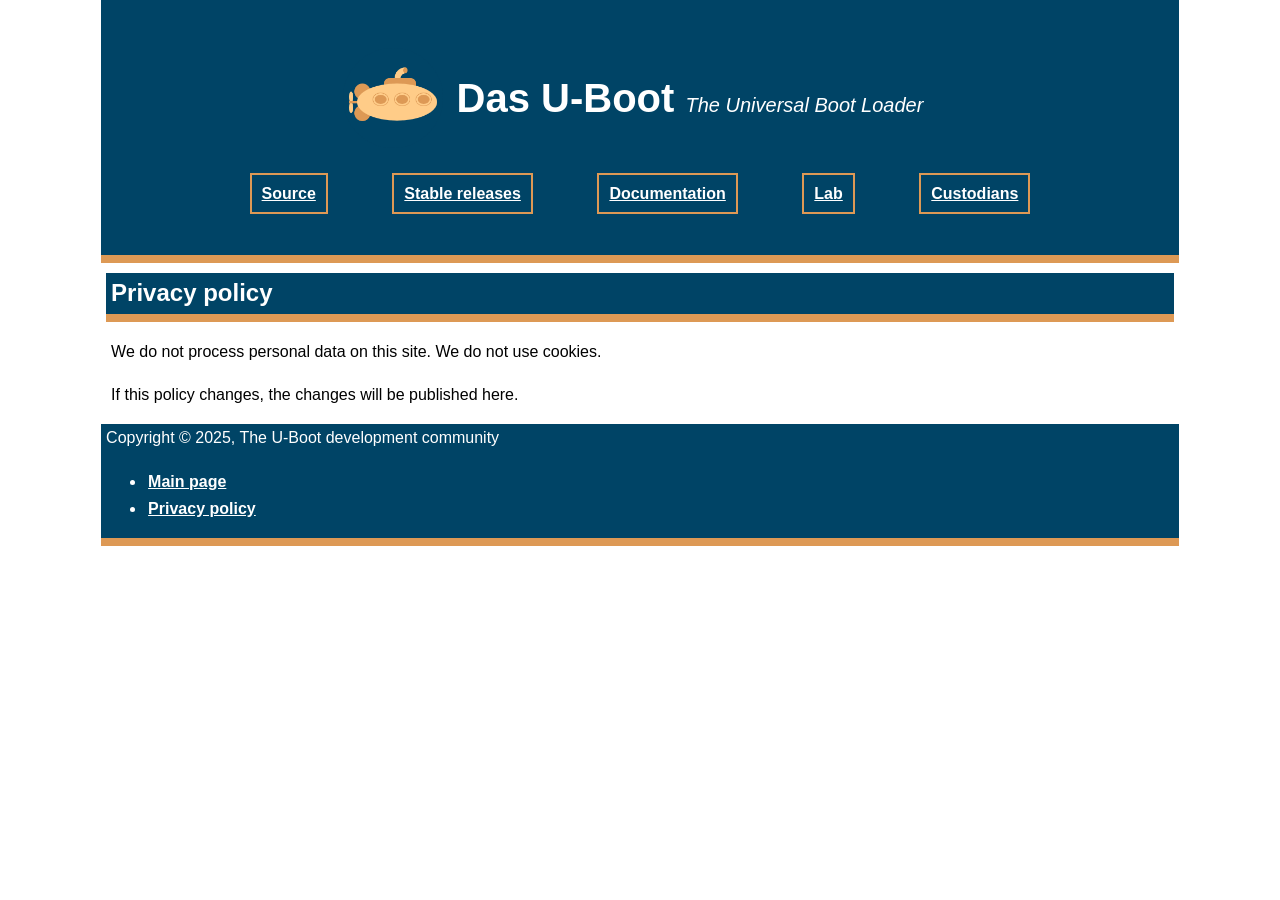
==== privacy.html @ 44575040 "revamp Signed-off-by: Ferass El Hafidi <funderscore@postmarketos.org>" ====
<!DOCTYPE html>
<!-- SPDX-License-Identifier: GPL-2.0+ -->
<html lang="en">
	<head>
		<link rel="stylesheet" href="style.css">
		<meta name="viewport" content="width=device-width, initial-scale=1">
		<meta charset="utf-8">
		<link rel="icon" type="image/png" href="u-boot_logo.png">
		<title>Privacy policy | U-Boot</title>
	</head>
	<body>
		<header>
			<div class="header_title">
				<img src="u-boot_logo.png" alt="U-Boot logo">
				<h1>Das U-Boot <small><i>The Universal Boot Loader</i></small></h1>
			</div>
			<ul class="header_links">
				<li><a href="https://source.denx.de/u-boot" class="header_link">Source</a></li>
				<li><a href="https://ftp.denx.de/pub/u-boot/" class="header_link">Stable releases</a></li>
				<li><a href="https://docs.u-boot.org/" class="header_link">Documentation</a></li>
				<li><a href="https://lab.u-boot.org/" class="header_link">Lab</a></li>
				<li><a href="https://source.denx.de/u-boot/custodians" class="header_link">Custodians</a></li>
			</ul>
		</header>
		<main>
			<h2>Privacy policy</h2>
			<p>
				We do not process personal data on this site. We do not use cookies.
			</p>
			<p>
				If this policy changes, the changes will be published here.
			</p>
		</main>
		<footer>
			Copyright © 2025, The U-Boot development community
			<ul>
				<li><a href="index.html">Main page</a></li>
				<li><a href="privacy.html">Privacy policy</a></li>
			</ul>
		</footer>
	</body>
</html>
---- style.css ----
/*
 * Copyright (C) 2023, Ferass El Hafidi <vitali64pmemail@protonmail.com>
 *
 * SPDX-License-Identifier: GPL-2.0+
 */

body {
	font-family: sans-serif;
	max-width: 120ch;
	margin: 0 auto;
	line-height: 1.7;
	padding: 0 5px;
}

header {
	background: #046;
	border-bottom: 8px solid #dd9955;
	color: white;
	padding: 2em 20px;
	margin: 0 -5px;
}

main {
	margin: 5px;
}

/* Flexbox magic */
main div.contrib {
	display: flex;
	justify-content: space-evenly;
}

main div.contrib div {
	padding: 10px;
	width: 50em;
}

header ul.header_links, header div.header_title {
	display: flex;
	align-items: center;
	justify-content: center;
	padding: 1em 0;
	white-space: nowrap;
}

header div.header_int {
	padding: 2em;
	text-align: center;
}

header div.header_int div.releases {
	display: flex;
	justify-content: space-evenly;
}

header div.release {
	border: 2px solid #dd9955;
	padding: 1em 2em;
	margin: 0.1em;
	width: 18em;
}

header div.release p {
	margin: 0;
}

header div.release a {
	color: white;
}

header div.release a.release_link {
	font-size: 20pt;
}

/* Header links */
header ul.header_links {
	justify-content: space-evenly;
	list-style: none;
	padding: 0 4em;
}

header ul li a.header_link {
	padding: 10px;
	color: white;
	font-weight: bold;
	border: 2px solid #dd9955;
}

header ul li a.header_link:hover {
	background: #dd9955;
}

/* Header text */
header div.header_title h1 {
	margin: 1px 9px;
	border: none;
	font-size: 30pt;
}
header div.header_title h1 small {
	font-size: 15pt;
	font-weight: normal;
}

/* Header image */
header div.header_title img {
	width: 100px;
	height: 100px;
}

/* Misc... */
code {
	font-size: 11.5pt;
	background: #ddd;
	padding: 0.5pt;
	border: 1px solid #ccc;
	border-radius: 3px;
}

hr {
	border: none;
}

footer a, header a {
	color: white;
}

a {
	font-weight: bold;
	color: #046;
	padding: 2px 2px;
	white-space: nowrap;
	transition: color 0.2s, background 0.2s ;
}

a:hover {
	background: #dd9955;
	padding: 2px 2px;
	color: white;
	text-decoration: none;
}

h1, h2, h3, h4, h5, hr, footer {
	background: #046;
	border-bottom: 8px solid #dd9955;
	color: white;
	padding: 0px 5px;
	margin: 10px -5px;
}

/* Make it responsive */
@media (max-width: 700px) {
	header,
	header ul.header_links {
		white-space: wrap;
	}
	header ul.header_links li {
		margin: 15px 0;
	}
	header div.header_title h1 small {
		display: block;
	}
	header div.header_title img {
	}
	header * {
		flex-direction: column;
	}
	div.contrib {
		flex-direction: column;
	}
	main div.contrib div {
		padding: 0;
		margin: 0;
		max-width: 100%;
	}
	header div.release {
		width: auto;
	}
}
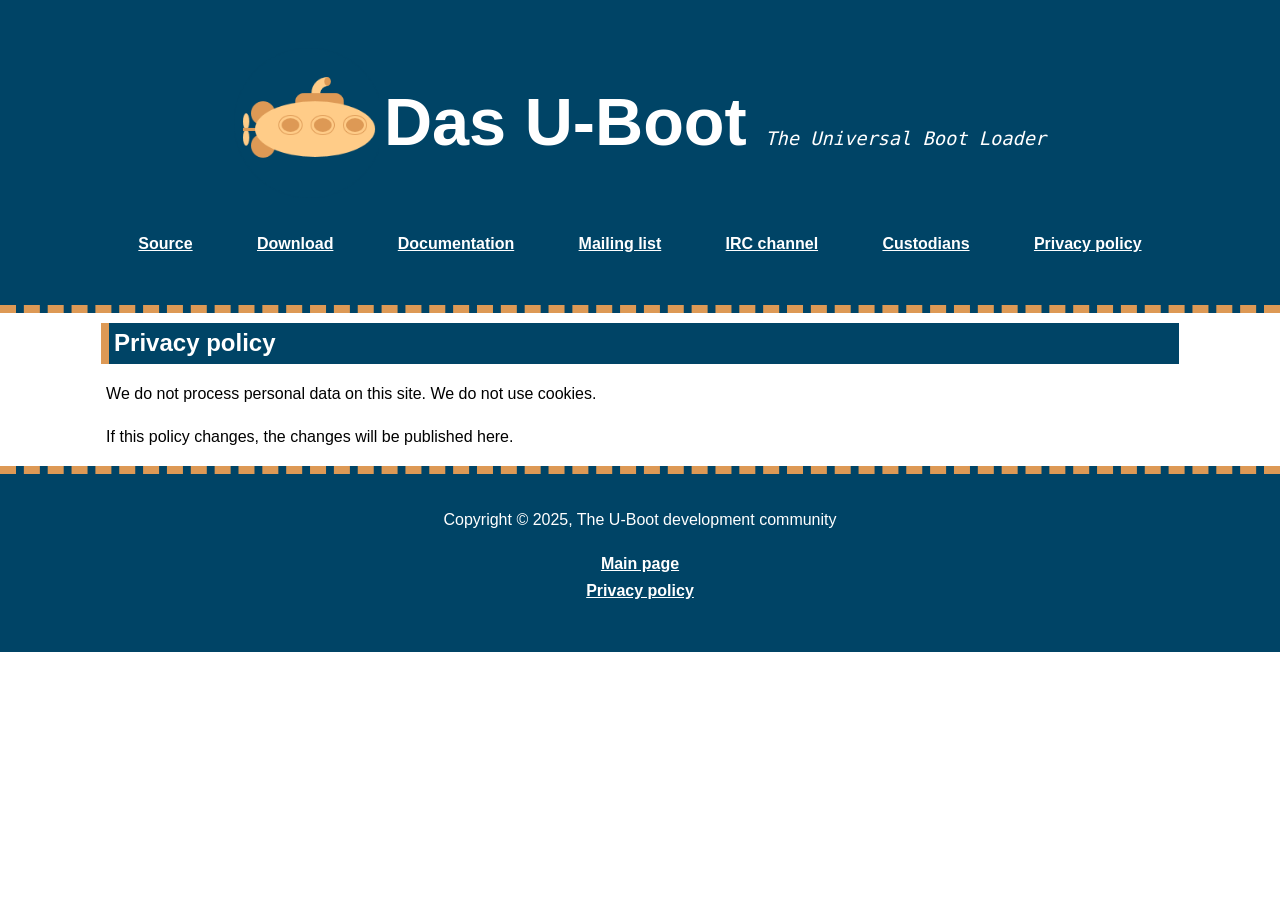
==== commit 5df43f68: "final(probably)" ====
--- a/privacy.html
+++ b/privacy.html
@@ -1,5 +1,5 @@
 <!DOCTYPE html>
-<!-- SPDX-License-Identifier: GPL-2.0+ -->
+<!-- SPDX-License-Identifier: CC-BY-4.0 -->
 <html lang="en">
 	<head>
 		<link rel="stylesheet" href="style.css">
@@ -16,10 +16,12 @@
 			</div>
 			<ul class="header_links">
 				<li><a href="https://source.denx.de/u-boot" class="header_link">Source</a></li>
-				<li><a href="https://ftp.denx.de/pub/u-boot/" class="header_link">Stable releases</a></li>
+				<li><a href="https://ftp.denx.de/pub/u-boot/" class="header_link">Download</a></li>
 				<li><a href="https://docs.u-boot.org/" class="header_link">Documentation</a></li>
-				<li><a href="https://lab.u-boot.org/" class="header_link">Lab</a></li>
+				<li><a href="https://lists.denx.de/listinfo/u-boot" class="header_link">Mailing list</a></li>
+				<li><a href="ircs://irc.libera.chat/u-boot" class="header_link">IRC channel</a></li>
 				<li><a href="https://source.denx.de/u-boot/custodians" class="header_link">Custodians</a></li>
+				<li><a href="privacy.html" class="header_link">Privacy policy</a></li>
 			</ul>
 		</header>
 		<main>
--- a/style.css
+++ b/style.css
@@ -1,38 +1,41 @@
 /*
- * Copyright (C) 2023, Ferass El Hafidi <vitali64pmemail@protonmail.com>
- *
- * SPDX-License-Identifier: GPL-2.0+
+ * SPDX-License-Identifier: CC-BY-4.0
  */
 
 body {
 	font-family: sans-serif;
-	max-width: 120ch;
-	margin: 0 auto;
 	line-height: 1.7;
-	padding: 0 5px;
+	padding: 0;
+	margin: 0;
 }
 
 header {
 	background: #046;
-	border-bottom: 8px solid #dd9955;
+	border-bottom: 8px dashed #dd9955;
 	color: white;
 	padding: 2em 20px;
-	margin: 0 -5px;
+	margin: 0;
 }
 
 main {
-	margin: 5px;
+	max-width: 120ch;
+	margin: 0 auto;
 }
 
 /* Flexbox magic */
 main div.contrib {
 	display: flex;
 	justify-content: space-evenly;
+	flex-direction: row;
 }
 
-main div.contrib div {
+main div.contrib_reverse {
+	flex-direction: row-reverse;
+}
+
+main div.contrib_txt {
 	padding: 10px;
-	width: 50em;
+	width: 100%;
 }
 
 header ul.header_links, header div.header_title {
@@ -43,18 +46,19 @@
 	white-space: nowrap;
 }
 
+header div.header_main {
+	display: flex;
+	justify-content: space-around;
+	max-width: 120ch;
+	margin: 0 auto;
+}
+
 header div.header_int {
 	padding: 2em;
-	text-align: center;
-}
-
-header div.header_int div.releases {
-	display: flex;
-	justify-content: space-evenly;
 }
 
 header div.release {
-	border: 2px solid #dd9955;
+	border-left: 8px solid #dd9955;
 	padding: 1em 2em;
 	margin: 0.1em;
 	width: 18em;
@@ -83,7 +87,6 @@
 	padding: 10px;
 	color: white;
 	font-weight: bold;
-	border: 2px solid #dd9955;
 }
 
 header ul li a.header_link:hover {
@@ -92,63 +95,80 @@
 
 /* Header text */
 header div.header_title h1 {
-	margin: 1px 9px;
+	font-size: 50pt;
 	border: none;
-	font-size: 30pt;
 }
-header div.header_title h1 small {
-	font-size: 15pt;
+header div.header_title small {
+	font-size: 14pt;
 	font-weight: normal;
+	font-family: monospace;
+}
+
+header div.header_title div {
+	margin: 1px 20px;
 }
 
 /* Header image */
 header div.header_title img {
-	width: 100px;
-	height: 100px;
+	width: 150px;
+	height: 150px;
 }
 
 /* Misc... */
-code {
+pre:has(code) {
 	font-size: 11.5pt;
 	background: #ddd;
-	padding: 0.5pt;
+	padding: 2px 20px;
 	border: 1px solid #ccc;
 	border-radius: 3px;
 }
 
-hr {
-	border: none;
+footer {
+	background: #046;
+	border-top: 8px dashed #dd9955;
+	text-align: center;
+	color: white;
+	padding: 2em 20px;
 }
 
-footer a, header a {
+footer a {
 	color: white;
+}
+
+footer ul {
+	list-style: none;
+	padding: 0;
 }
 
 a {
 	font-weight: bold;
 	color: #046;
-	padding: 2px 2px;
 	white-space: nowrap;
 	transition: color 0.2s, background 0.2s ;
 }
 
 a:hover {
 	background: #dd9955;
-	padding: 2px 2px;
-	color: white;
 	text-decoration: none;
 }
 
-h1, h2, h3, h4, h5, hr, footer {
+img.contrib_img {
+	height: 250px;
+	width: 400px;
+	margin: 20px;
+	border: 4px solid #046;
+}
+
+h1, h2, h3, h4, h5, hr {
 	background: #046;
-	border-bottom: 8px solid #dd9955;
+	border-left: 8px solid #dd9955;
 	color: white;
 	padding: 0px 5px;
 	margin: 10px -5px;
 }
 
 /* Make it responsive */
-@media (max-width: 700px) {
+@media (max-width: 1000px) {
 	header,
 	header ul.header_links {
 		white-space: wrap;
@@ -164,8 +184,9 @@
 	header * {
 		flex-direction: column;
 	}
-	div.contrib {
+	main div.contrib, main div.contrib_reverse {
 		flex-direction: column;
+		align-items: center;
 	}
 	main div.contrib div {
 		padding: 0;
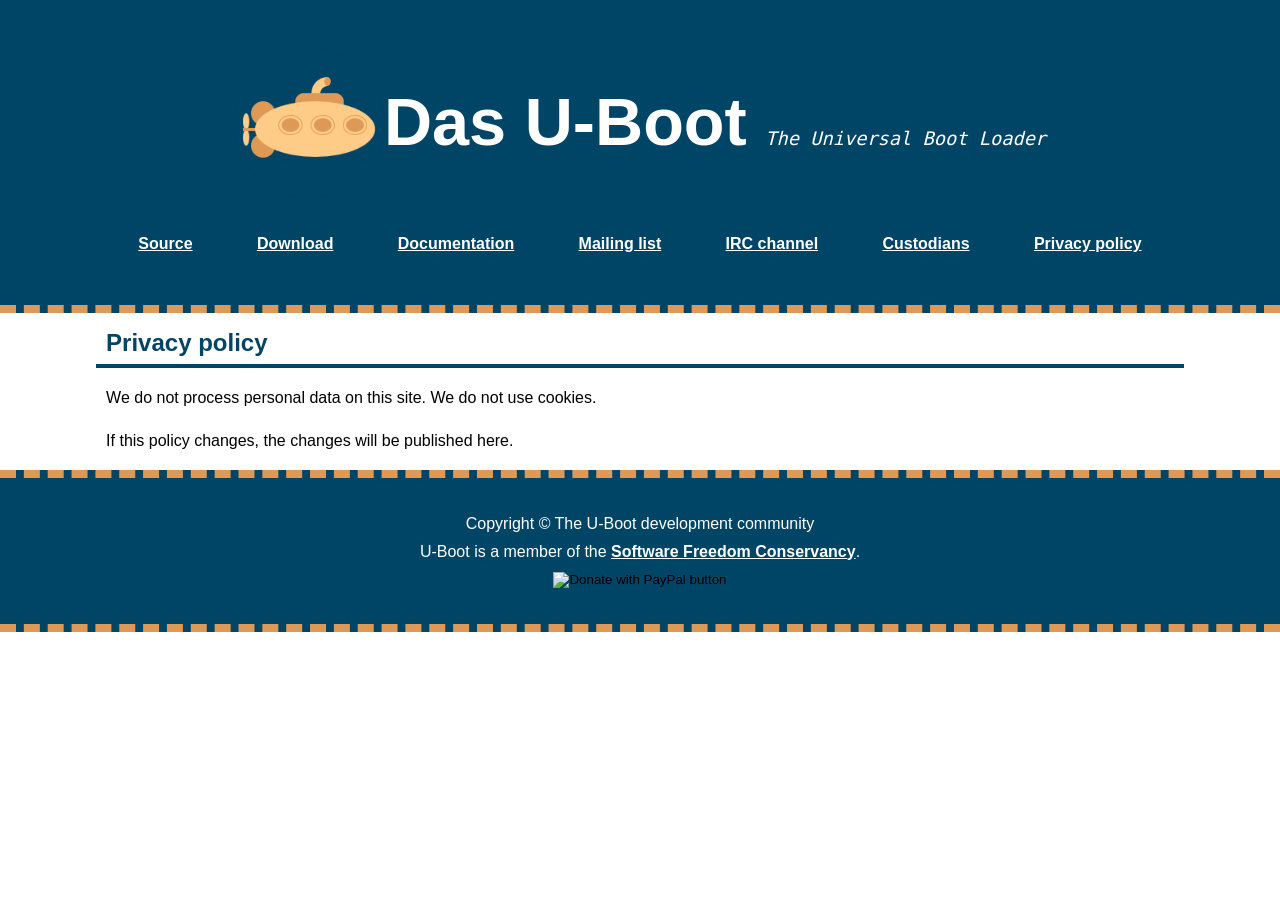
==== commit 58d64364: "finishing touches" ====
--- a/privacy.html
+++ b/privacy.html
@@ -34,11 +34,13 @@
 			</p>
 		</main>
 		<footer>
-			Copyright © 2025, The U-Boot development community
-			<ul>
-				<li><a href="index.html">Main page</a></li>
-				<li><a href="privacy.html">Privacy policy</a></li>
-			</ul>
+			Copyright © The U-Boot development community
+			<br/>
+			U-Boot is a member of the <a href="https://sfconservancy.org/">Software Freedom Conservancy</a>.
+			<form action="https://www.paypal.com/donate" method="post" target="_top">
+				<input type="hidden" name="hosted_button_id" value="H4678A9YMWRZS" />
+				<input type="image" src="https://www.paypalobjects.com/en_US/i/btn/btn_donate_LG.gif" border="0" name="submit" title="PayPal - The safer, easier way to pay online!" alt="Donate with PayPal button" />
+			</form>
 		</footer>
 	</body>
 </html>
--- a/style.css
+++ b/style.css
@@ -10,14 +10,15 @@
 }
 
 header {
+	border-bottom: 8px dashed #dd9955;
 	background: #046;
-	border-bottom: 8px dashed #dd9955;
 	color: white;
 	padding: 2em 20px;
 	margin: 0;
 }
 
 main {
+	background: #fff;
 	max-width: 120ch;
 	margin: 0 auto;
 }
@@ -97,6 +98,7 @@
 header div.header_title h1 {
 	font-size: 50pt;
 	border: none;
+	color: white;
 }
 header div.header_title small {
 	font-size: 14pt;
@@ -126,6 +128,7 @@
 footer {
 	background: #046;
 	border-top: 8px dashed #dd9955;
+	border-bottom: 8px dashed #dd9955;
 	text-align: center;
 	color: white;
 	padding: 2em 20px;
@@ -160,11 +163,10 @@
 }
 
 h1, h2, h3, h4, h5, hr {
-	background: #046;
-	border-left: 8px solid #dd9955;
-	color: white;
-	padding: 0px 5px;
-	margin: 10px -5px;
+	border-bottom: 4px solid #046;
+	color: #046;
+	padding: 0px 10px;
+	margin: 10px -10px;
 }
 
 /* Make it responsive */
